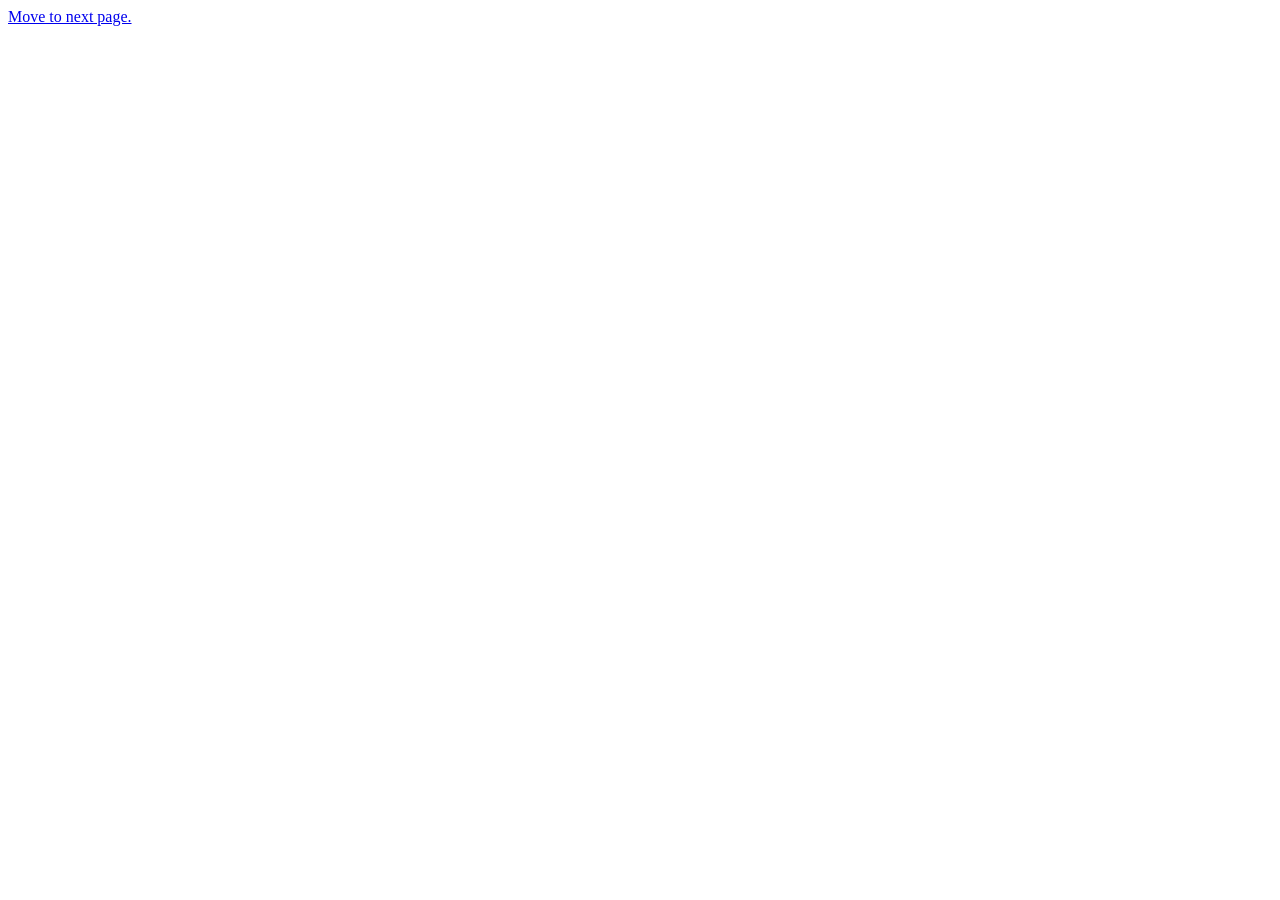
==== online course/link.html @ c4eee494 "Add files via upload" ====
<!DOCTYPE html>
<html lang="en">
<head>
    <meta charset="UTF-8">
    <meta name="viewport" content="width=device-width, initial-scale=1.0">
    <title>Document</title>
</head>
<body>
    <a href="index.html">Move to next page.</a>
</body>
</html>
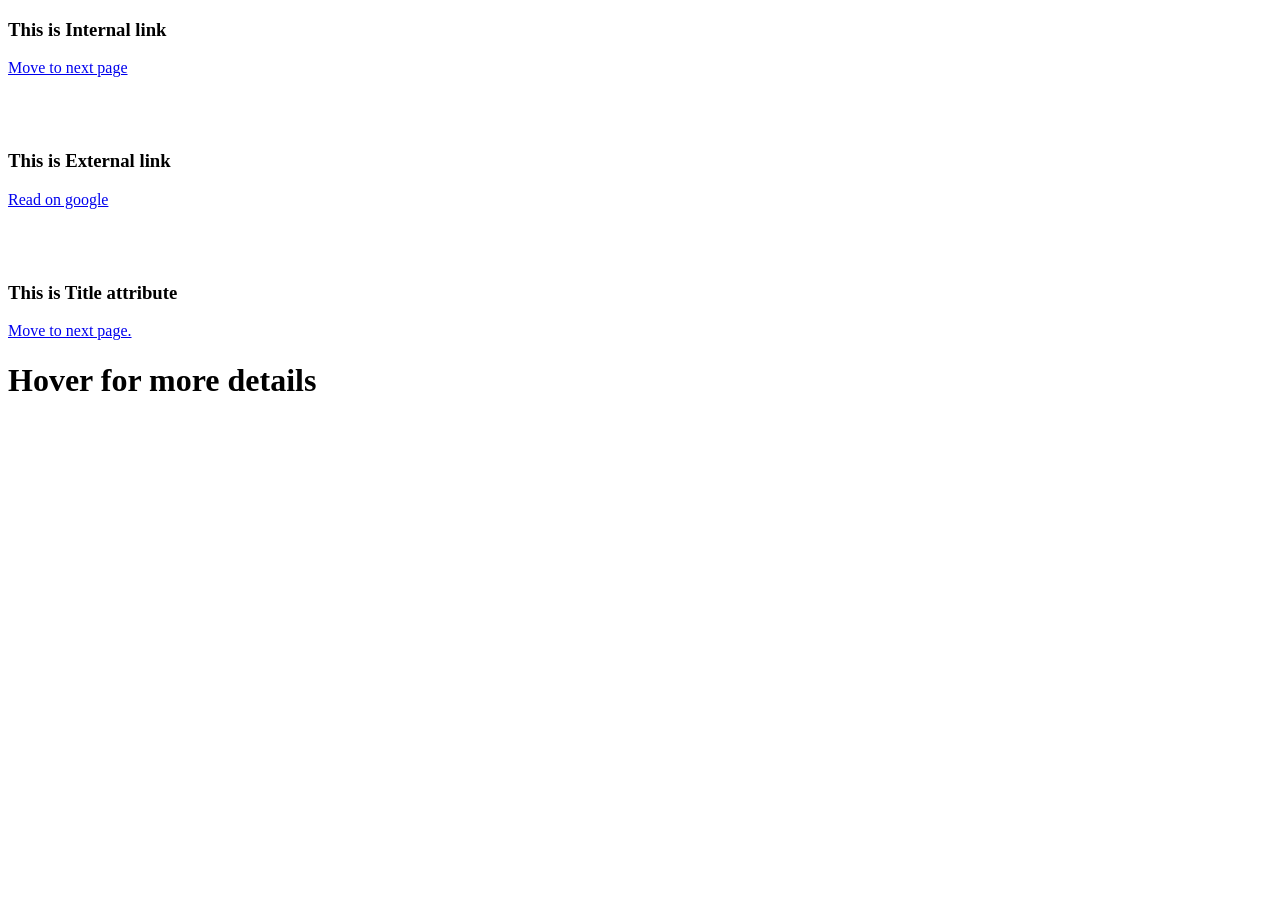
==== commit 59b9747e: "Add files via upload" ====
--- a/online course/link.html
+++ b/online course/link.html
@@ -6,6 +6,22 @@
     <title>Document</title>
 </head>
 <body>
-    <a href="index.html">Move to next page.</a>
+<!-- Internal link -->
+<h3>This is Internal link</h3>
+ <a href="index.html">Move to next page</a>
+<br><br><br><br>
+
+ <!-- External link -->
+  <h3>This is External link</h3>
+  <a href="https://www.google.com">Read on google</a>
+  <br><br><br><br>
+
+<!-- Title attribute -->
+<h3>This is Title attribute</h3>
+    <a href="https://www.google.co.uk/" title="Google.com">Move to next page.</a>
+
+<!-- using tittle attribute in h1 tag -->
+    <h1 title="This is h1 tag. This is the biggest heading tag in html">Hover for more details</h1>
+
 </body>
 </html>
